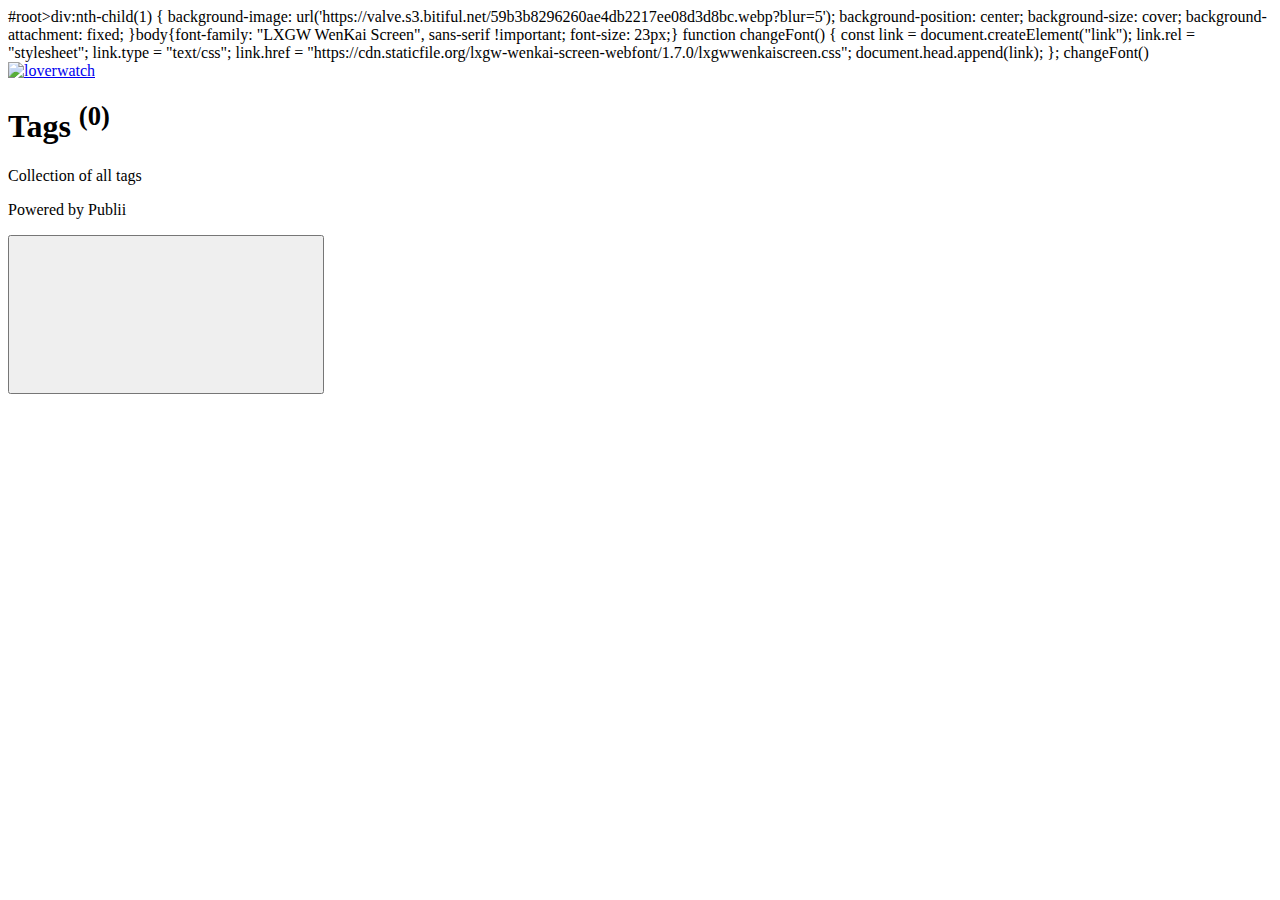
==== tags/index.html @ de22aa45 "Publii: update content" ====
<!DOCTYPE html><html lang="zh-cn"><head><meta charset="utf-8"><meta http-equiv="X-UA-Compatible" content="IE=edge"><meta name="viewport" content="width=device-width,initial-scale=1"><title>All tags - loverwatch</title><meta name="robots" content="noindex, follow"><meta name="generator" content="Publii Open-Source CMS for Static Site"><link rel="alternate" type="application/atom+xml" href="https://loverwatch.github.io/feed.xml"><link rel="alternate" type="application/json" href="https://loverwatch.github.io/feed.json"><meta property="og:title" content="loverwatch"><meta property="og:image" content="https://loverwatch.github.io/media/website/a203cadely1h1zvmqzzlij20uk0zkdru.jpg"><meta property="og:image:width" content="1100"><meta property="og:image:height" content="1280"><meta property="og:site_name" content="loverwatch"><meta property="og:description" content=""><meta property="og:url" content="https://loverwatch.github.io/tags/"><meta property="og:type" content="website"><link rel="stylesheet" href="https://loverwatch.github.io/assets/css/style.css?v=4106a957da0c2e64dc7de87bc442d7e1"><script type="application/ld+json">{"@context":"http://schema.org","@type":"Organization","name":"loverwatch","logo":"https://loverwatch.github.io/media/website/a203cadely1h1zvmqzzlij20uk0zkdru.jpg","url":"https://loverwatch.github.io/"}</script><noscript><style>img[loading] {
                    opacity: 1;
                }</style></noscript>#root>div:nth-child(1) { background-image: url('https://valve.s3.bitiful.net/59b3b8296260ae4db2217ee08d3d8bc.webp?blur=5'); background-position: center; background-size: cover; background-attachment: fixed; }</head><body>body{font-family: "LXGW WenKai Screen", sans-serif !important; font-size: 23px;} function changeFont() { const link = document.createElement("link"); link.rel = "stylesheet"; link.type = "text/css"; link.href = "https://cdn.staticfile.org/lxgw-wenkai-screen-webfont/1.7.0/lxgwwenkaiscreen.css"; document.head.append(link); }; changeFont()<div class="site-container"><header class="top" id="js-header"><a class="logo" href="https://loverwatch.github.io/"><img src="https://loverwatch.github.io/media/website/a203cadely1h1zvmqzzlij20uk0zkdru.jpg" alt="loverwatch" width="1100" height="1280"></a></header><main class="page page--tags"><div class="hero"><header class="hero__content"><div class="wrapper"><h1>Tags <sup>(0)</sup></h1><p>Collection of all tags</p></div></header></div><div class="wrapper"><ul class="feed feed--grid"></ul></div></main><footer class="footer"><div class="footer__copyright"><p>Powered by Publii</p></div><button onclick="backToTopFunction()" id="backToTop" class="footer__bttop" aria-label="Back to top" title="Back to top"><svg><use xlink:href="https://loverwatch.github.io/assets/svg/svg-map.svg#toparrow"/></svg></button></footer></div><script defer="defer" src="https://loverwatch.github.io/assets/js/scripts.min.js?v=f47c11534595205f20935f0db2a62a85"></script><script>window.publiiThemeMenuConfig={mobileMenuMode:'sidebar',animationSpeed:300,submenuWidth: 'auto',doubleClickTime:500,mobileMenuExpandableSubmenus:true,relatedContainerForOverlayMenuSelector:'.top'};</script><script>var images = document.querySelectorAll('img[loading]');
        for (var i = 0; i < images.length; i++) {
            if (images[i].complete) {
                images[i].classList.add('is-loaded');
            } else {
                images[i].addEventListener('load', function () {
                    this.classList.add('is-loaded');
                }, false);
            }
        }</script></body></html>
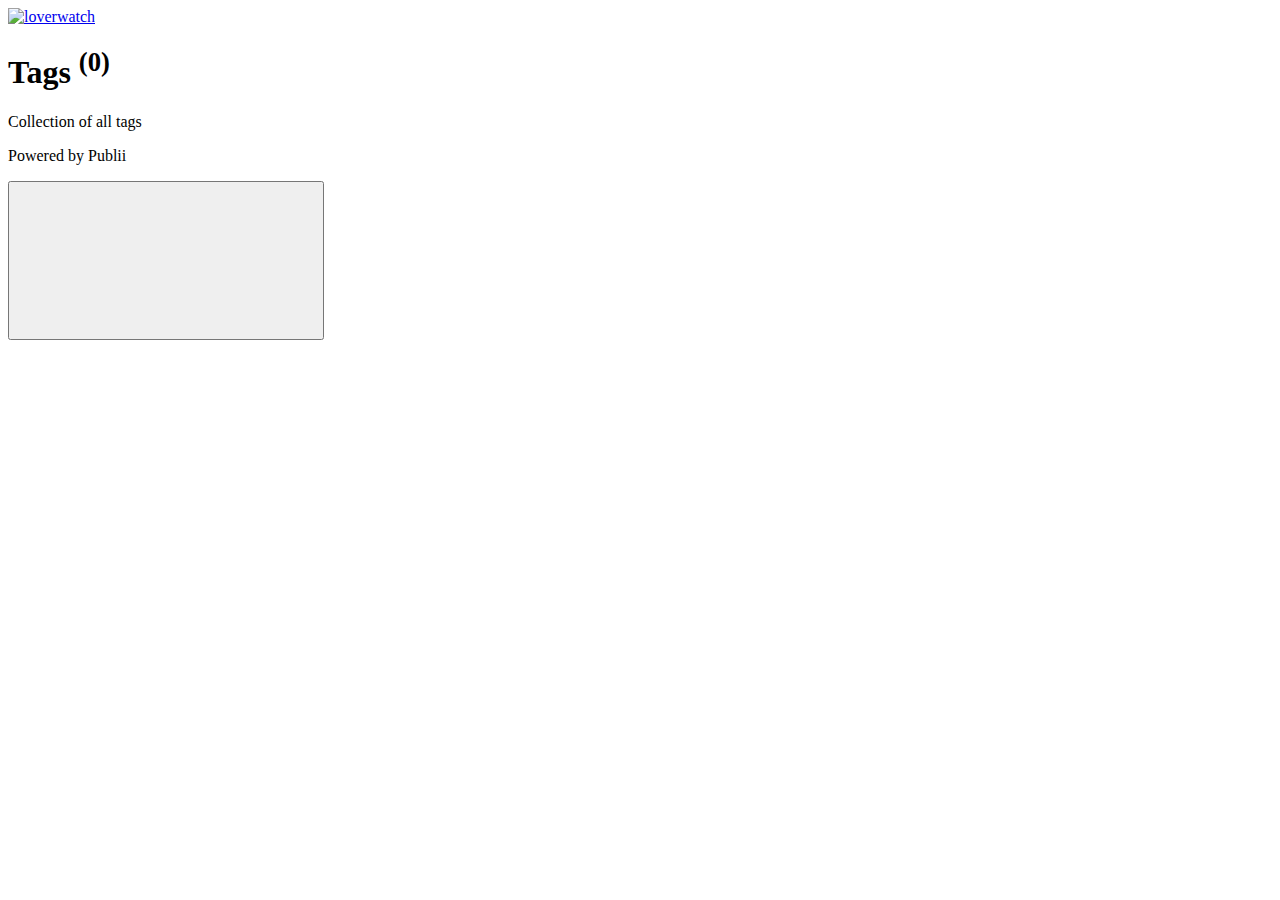
==== commit adbe3042: "Publii: update content" ====
--- a/tags/index.html
+++ b/tags/index.html
@@ -1,6 +1,6 @@
-<!DOCTYPE html><html lang="zh-cn"><head><meta charset="utf-8"><meta http-equiv="X-UA-Compatible" content="IE=edge"><meta name="viewport" content="width=device-width,initial-scale=1"><title>All tags - loverwatch</title><meta name="robots" content="noindex, follow"><meta name="generator" content="Publii Open-Source CMS for Static Site"><link rel="alternate" type="application/atom+xml" href="https://loverwatch.github.io/feed.xml"><link rel="alternate" type="application/json" href="https://loverwatch.github.io/feed.json"><meta property="og:title" content="loverwatch"><meta property="og:image" content="https://loverwatch.github.io/media/website/a203cadely1h1zvmqzzlij20uk0zkdru.jpg"><meta property="og:image:width" content="1100"><meta property="og:image:height" content="1280"><meta property="og:site_name" content="loverwatch"><meta property="og:description" content=""><meta property="og:url" content="https://loverwatch.github.io/tags/"><meta property="og:type" content="website"><link rel="stylesheet" href="https://loverwatch.github.io/assets/css/style.css?v=4106a957da0c2e64dc7de87bc442d7e1"><script type="application/ld+json">{"@context":"http://schema.org","@type":"Organization","name":"loverwatch","logo":"https://loverwatch.github.io/media/website/a203cadely1h1zvmqzzlij20uk0zkdru.jpg","url":"https://loverwatch.github.io/"}</script><noscript><style>img[loading] {
+<!DOCTYPE html><html lang="zh-cn"><head><meta charset="utf-8"><meta http-equiv="X-UA-Compatible" content="IE=edge"><meta name="viewport" content="width=device-width,initial-scale=1"><title>All tags - loverwatch</title><meta name="robots" content="noindex, follow"><meta name="generator" content="Publii Open-Source CMS for Static Site"><link rel="alternate" type="application/atom+xml" href="https://loverwatch.github.io/feed.xml"><link rel="alternate" type="application/json" href="https://loverwatch.github.io/feed.json"><meta property="og:title" content="loverwatch"><meta property="og:image" content="https://loverwatch.github.io/media/website/Snipaste_2020-03-02_21-01-07.png"><meta property="og:image:width" content="456"><meta property="og:image:height" content="431"><meta property="og:site_name" content="loverwatch"><meta property="og:description" content=""><meta property="og:url" content="https://loverwatch.github.io/tags/"><meta property="og:type" content="website"><link rel="stylesheet" href="https://loverwatch.github.io/assets/css/style.css?v=6fbb1e8931a5afe843374fd67c192c86"><script type="application/ld+json">{"@context":"http://schema.org","@type":"Organization","name":"loverwatch","logo":"https://loverwatch.github.io/media/website/Snipaste_2020-03-02_21-01-07.png","url":"https://loverwatch.github.io/"}</script><noscript><style>img[loading] {
                     opacity: 1;
-                }</style></noscript>#root>div:nth-child(1) { background-image: url('https://valve.s3.bitiful.net/59b3b8296260ae4db2217ee08d3d8bc.webp?blur=5'); background-position: center; background-size: cover; background-attachment: fixed; }</head><body>body{font-family: "LXGW WenKai Screen", sans-serif !important; font-size: 23px;} function changeFont() { const link = document.createElement("link"); link.rel = "stylesheet"; link.type = "text/css"; link.href = "https://cdn.staticfile.org/lxgw-wenkai-screen-webfont/1.7.0/lxgwwenkaiscreen.css"; document.head.append(link); }; changeFont()<div class="site-container"><header class="top" id="js-header"><a class="logo" href="https://loverwatch.github.io/"><img src="https://loverwatch.github.io/media/website/a203cadely1h1zvmqzzlij20uk0zkdru.jpg" alt="loverwatch" width="1100" height="1280"></a></header><main class="page page--tags"><div class="hero"><header class="hero__content"><div class="wrapper"><h1>Tags <sup>(0)</sup></h1><p>Collection of all tags</p></div></header></div><div class="wrapper"><ul class="feed feed--grid"></ul></div></main><footer class="footer"><div class="footer__copyright"><p>Powered by Publii</p></div><button onclick="backToTopFunction()" id="backToTop" class="footer__bttop" aria-label="Back to top" title="Back to top"><svg><use xlink:href="https://loverwatch.github.io/assets/svg/svg-map.svg#toparrow"/></svg></button></footer></div><script defer="defer" src="https://loverwatch.github.io/assets/js/scripts.min.js?v=f47c11534595205f20935f0db2a62a85"></script><script>window.publiiThemeMenuConfig={mobileMenuMode:'sidebar',animationSpeed:300,submenuWidth: 'auto',doubleClickTime:500,mobileMenuExpandableSubmenus:true,relatedContainerForOverlayMenuSelector:'.top'};</script><script>var images = document.querySelectorAll('img[loading]');
+                }</style></noscript></head><body><div class="site-container"><header class="top" id="js-header"><a class="logo" href="https://loverwatch.github.io/"><img src="https://loverwatch.github.io/media/website/Snipaste_2020-03-02_21-01-07.png" alt="loverwatch" width="456" height="431"></a></header><main class="page page--tags"><div class="hero"><header class="hero__content"><div class="wrapper"><h1>Tags <sup>(0)</sup></h1><p>Collection of all tags</p></div></header></div><div class="wrapper"><ul class="feed feed--grid"></ul></div></main><footer class="footer"><div class="footer__copyright"><p>Powered by Publii</p></div><button onclick="backToTopFunction()" id="backToTop" class="footer__bttop" aria-label="Back to top" title="Back to top"><svg><use xlink:href="https://loverwatch.github.io/assets/svg/svg-map.svg#toparrow"/></svg></button></footer></div><script defer="defer" src="https://loverwatch.github.io/assets/js/scripts.min.js?v=f47c11534595205f20935f0db2a62a85"></script><script>window.publiiThemeMenuConfig={mobileMenuMode:'sidebar',animationSpeed:300,submenuWidth: 'auto',doubleClickTime:500,mobileMenuExpandableSubmenus:true,relatedContainerForOverlayMenuSelector:'.top'};</script><script>var images = document.querySelectorAll('img[loading]');
         for (var i = 0; i < images.length; i++) {
             if (images[i].complete) {
                 images[i].classList.add('is-loaded');
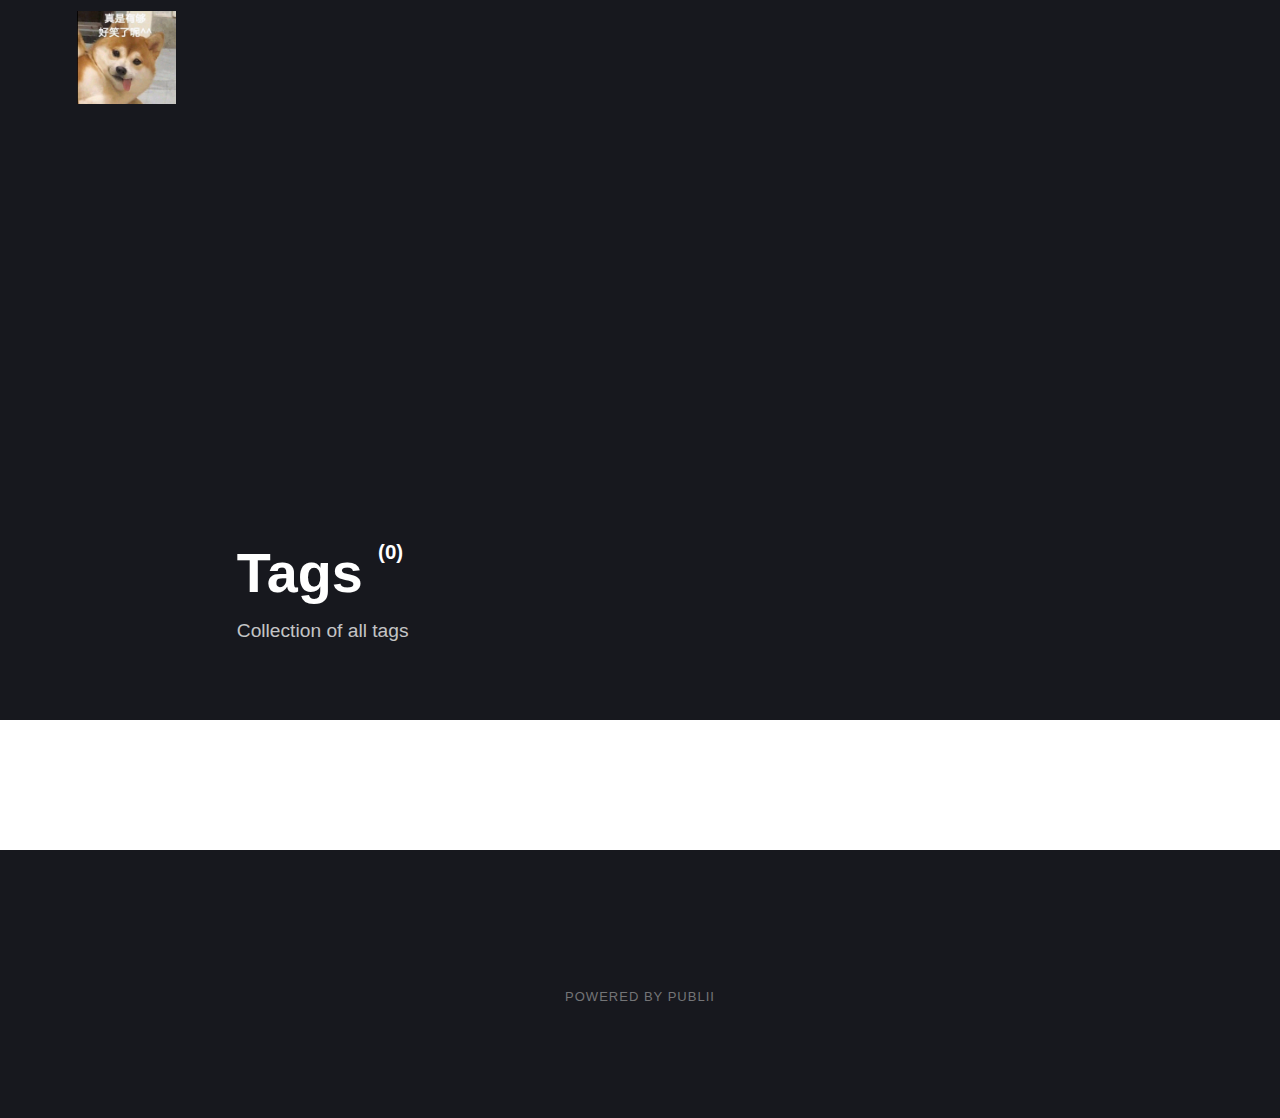
==== commit 3e757ec6: "Publii: update content" ====
--- a/tags/index.html
+++ b/tags/index.html
@@ -1,6 +1,6 @@
-<!DOCTYPE html><html lang="zh-cn"><head><meta charset="utf-8"><meta http-equiv="X-UA-Compatible" content="IE=edge"><meta name="viewport" content="width=device-width,initial-scale=1"><title>All tags - loverwatch</title><meta name="robots" content="noindex, follow"><meta name="generator" content="Publii Open-Source CMS for Static Site"><link rel="alternate" type="application/atom+xml" href="https://loverwatch.github.io/feed.xml"><link rel="alternate" type="application/json" href="https://loverwatch.github.io/feed.json"><meta property="og:title" content="loverwatch"><meta property="og:image" content="https://loverwatch.github.io/media/website/Snipaste_2020-03-02_21-01-07.png"><meta property="og:image:width" content="456"><meta property="og:image:height" content="431"><meta property="og:site_name" content="loverwatch"><meta property="og:description" content=""><meta property="og:url" content="https://loverwatch.github.io/tags/"><meta property="og:type" content="website"><link rel="stylesheet" href="https://loverwatch.github.io/assets/css/style.css?v=6fbb1e8931a5afe843374fd67c192c86"><script type="application/ld+json">{"@context":"http://schema.org","@type":"Organization","name":"loverwatch","logo":"https://loverwatch.github.io/media/website/Snipaste_2020-03-02_21-01-07.png","url":"https://loverwatch.github.io/"}</script><noscript><style>img[loading] {
+<!DOCTYPE html><html lang="zh-cn"><head><meta charset="utf-8"><meta http-equiv="X-UA-Compatible" content="IE=edge"><meta name="viewport" content="width=device-width,initial-scale=1"><title>All tags - loverwatch</title><meta name="robots" content="noindex, follow"><meta name="generator" content="Publii Open-Source CMS for Static Site"><link rel="alternate" type="application/atom+xml" href="https://wuxiaoxrj.github.io/loverwatch.github.io/feed.xml"><link rel="alternate" type="application/json" href="https://wuxiaoxrj.github.io/loverwatch.github.io/feed.json"><meta property="og:title" content="loverwatch"><meta property="og:image" content="https://wuxiaoxrj.github.io/loverwatch.github.io/media/website/Snipaste_2020-03-02_21-01-07.png"><meta property="og:image:width" content="456"><meta property="og:image:height" content="431"><meta property="og:site_name" content="loverwatch"><meta property="og:description" content=""><meta property="og:url" content="https://wuxiaoxrj.github.io/loverwatch.github.io/tags/"><meta property="og:type" content="website"><link rel="stylesheet" href="https://wuxiaoxrj.github.io/loverwatch.github.io/assets/css/style.css?v=6fbb1e8931a5afe843374fd67c192c86"><script type="application/ld+json">{"@context":"http://schema.org","@type":"Organization","name":"loverwatch","logo":"https://wuxiaoxrj.github.io/loverwatch.github.io/media/website/Snipaste_2020-03-02_21-01-07.png","url":"https://wuxiaoxrj.github.io/loverwatch.github.io/"}</script><noscript><style>img[loading] {
                     opacity: 1;
-                }</style></noscript></head><body><div class="site-container"><header class="top" id="js-header"><a class="logo" href="https://loverwatch.github.io/"><img src="https://loverwatch.github.io/media/website/Snipaste_2020-03-02_21-01-07.png" alt="loverwatch" width="456" height="431"></a></header><main class="page page--tags"><div class="hero"><header class="hero__content"><div class="wrapper"><h1>Tags <sup>(0)</sup></h1><p>Collection of all tags</p></div></header></div><div class="wrapper"><ul class="feed feed--grid"></ul></div></main><footer class="footer"><div class="footer__copyright"><p>Powered by Publii</p></div><button onclick="backToTopFunction()" id="backToTop" class="footer__bttop" aria-label="Back to top" title="Back to top"><svg><use xlink:href="https://loverwatch.github.io/assets/svg/svg-map.svg#toparrow"/></svg></button></footer></div><script defer="defer" src="https://loverwatch.github.io/assets/js/scripts.min.js?v=f47c11534595205f20935f0db2a62a85"></script><script>window.publiiThemeMenuConfig={mobileMenuMode:'sidebar',animationSpeed:300,submenuWidth: 'auto',doubleClickTime:500,mobileMenuExpandableSubmenus:true,relatedContainerForOverlayMenuSelector:'.top'};</script><script>var images = document.querySelectorAll('img[loading]');
+                }</style></noscript></head><body><div class="site-container"><header class="top" id="js-header"><a class="logo" href="https://wuxiaoxrj.github.io/loverwatch.github.io/"><img src="https://wuxiaoxrj.github.io/loverwatch.github.io/media/website/Snipaste_2020-03-02_21-01-07.png" alt="loverwatch" width="456" height="431"></a></header><main class="page page--tags"><div class="hero"><header class="hero__content"><div class="wrapper"><h1>Tags <sup>(0)</sup></h1><p>Collection of all tags</p></div></header></div><div class="wrapper"><ul class="feed feed--grid"></ul></div></main><footer class="footer"><div class="footer__copyright"><p>Powered by Publii</p></div><button onclick="backToTopFunction()" id="backToTop" class="footer__bttop" aria-label="Back to top" title="Back to top"><svg><use xlink:href="https://wuxiaoxrj.github.io/loverwatch.github.io/assets/svg/svg-map.svg#toparrow"/></svg></button></footer></div><script defer="defer" src="https://wuxiaoxrj.github.io/loverwatch.github.io/assets/js/scripts.min.js?v=f47c11534595205f20935f0db2a62a85"></script><script>window.publiiThemeMenuConfig={mobileMenuMode:'sidebar',animationSpeed:300,submenuWidth: 'auto',doubleClickTime:500,mobileMenuExpandableSubmenus:true,relatedContainerForOverlayMenuSelector:'.top'};</script><script>var images = document.querySelectorAll('img[loading]');
         for (var i = 0; i < images.length; i++) {
             if (images[i].complete) {
                 images[i].classList.add('is-loaded');
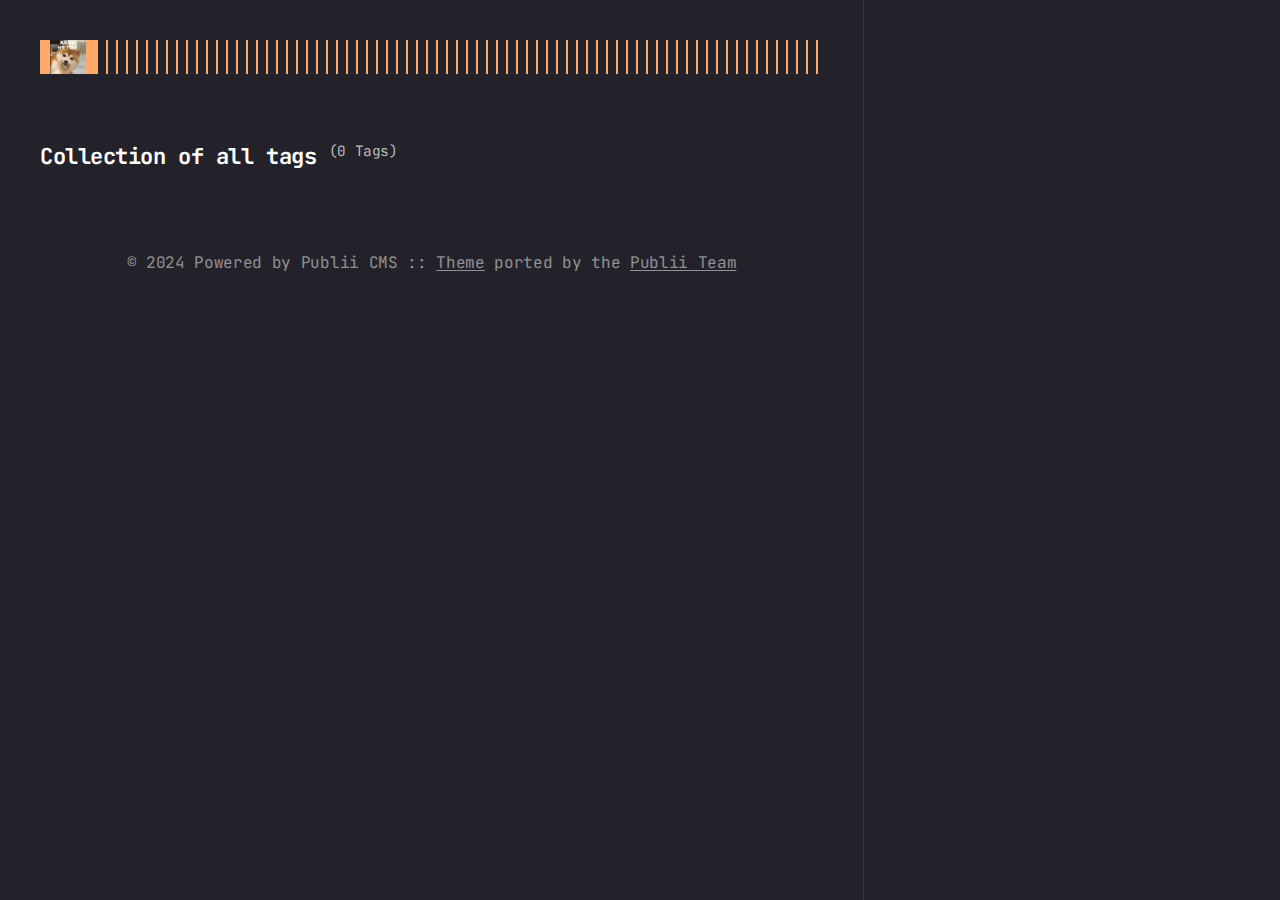
==== commit a838a542: "Publii: update content" ====
--- a/tags/index.html
+++ b/tags/index.html
@@ -1,12 +1,12 @@
-<!DOCTYPE html><html lang="zh-cn"><head><meta charset="utf-8"><meta http-equiv="X-UA-Compatible" content="IE=edge"><meta name="viewport" content="width=device-width,initial-scale=1"><title>All tags - loverwatch</title><meta name="robots" content="noindex, follow"><meta name="generator" content="Publii Open-Source CMS for Static Site"><link rel="alternate" type="application/atom+xml" href="https://wuxiaoxrj.github.io/loverwatch.github.io/feed.xml"><link rel="alternate" type="application/json" href="https://wuxiaoxrj.github.io/loverwatch.github.io/feed.json"><meta property="og:title" content="loverwatch"><meta property="og:image" content="https://wuxiaoxrj.github.io/loverwatch.github.io/media/website/Snipaste_2020-03-02_21-01-07.png"><meta property="og:image:width" content="456"><meta property="og:image:height" content="431"><meta property="og:site_name" content="loverwatch"><meta property="og:description" content=""><meta property="og:url" content="https://wuxiaoxrj.github.io/loverwatch.github.io/tags/"><meta property="og:type" content="website"><link rel="stylesheet" href="https://wuxiaoxrj.github.io/loverwatch.github.io/assets/css/style.css?v=6fbb1e8931a5afe843374fd67c192c86"><script type="application/ld+json">{"@context":"http://schema.org","@type":"Organization","name":"loverwatch","logo":"https://wuxiaoxrj.github.io/loverwatch.github.io/media/website/Snipaste_2020-03-02_21-01-07.png","url":"https://wuxiaoxrj.github.io/loverwatch.github.io/"}</script><noscript><style>img[loading] {
-                    opacity: 1;
-                }</style></noscript></head><body><div class="site-container"><header class="top" id="js-header"><a class="logo" href="https://wuxiaoxrj.github.io/loverwatch.github.io/"><img src="https://wuxiaoxrj.github.io/loverwatch.github.io/media/website/Snipaste_2020-03-02_21-01-07.png" alt="loverwatch" width="456" height="431"></a></header><main class="page page--tags"><div class="hero"><header class="hero__content"><div class="wrapper"><h1>Tags <sup>(0)</sup></h1><p>Collection of all tags</p></div></header></div><div class="wrapper"><ul class="feed feed--grid"></ul></div></main><footer class="footer"><div class="footer__copyright"><p>Powered by Publii</p></div><button onclick="backToTopFunction()" id="backToTop" class="footer__bttop" aria-label="Back to top" title="Back to top"><svg><use xlink:href="https://wuxiaoxrj.github.io/loverwatch.github.io/assets/svg/svg-map.svg#toparrow"/></svg></button></footer></div><script defer="defer" src="https://wuxiaoxrj.github.io/loverwatch.github.io/assets/js/scripts.min.js?v=f47c11534595205f20935f0db2a62a85"></script><script>window.publiiThemeMenuConfig={mobileMenuMode:'sidebar',animationSpeed:300,submenuWidth: 'auto',doubleClickTime:500,mobileMenuExpandableSubmenus:true,relatedContainerForOverlayMenuSelector:'.top'};</script><script>var images = document.querySelectorAll('img[loading]');
-        for (var i = 0; i < images.length; i++) {
-            if (images[i].complete) {
-                images[i].classList.add('is-loaded');
-            } else {
-                images[i].addEventListener('load', function () {
-                    this.classList.add('is-loaded');
-                }, false);
-            }
+<!DOCTYPE html><html lang="zh-cn"><head><meta charset="utf-8"><meta http-equiv="X-UA-Compatible" content="IE=edge"><meta name="viewport" content="width=device-width,initial-scale=1"><title>All tags - loverwatch</title><meta name="robots" content="noindex, follow"><meta name="generator" content="Publii Open-Source CMS for Static Site"><link rel="alternate" type="application/atom+xml" href="https://wuxiaoxrj.github.io/loverwatch.github.io/feed.xml"><link rel="alternate" type="application/json" href="https://wuxiaoxrj.github.io/loverwatch.github.io/feed.json"><meta property="og:title" content="loverwatch"><meta property="og:image" content="https://wuxiaoxrj.github.io/loverwatch.github.io/media/website/Snipaste_2020-03-02_21-01-07.png"><meta property="og:image:width" content="456"><meta property="og:image:height" content="431"><meta property="og:site_name" content="loverwatch"><meta property="og:description" content=""><meta property="og:url" content="https://wuxiaoxrj.github.io/loverwatch.github.io/tags/"><meta property="og:type" content="website"><link rel="preload" href="https://wuxiaoxrj.github.io/loverwatch.github.io/assets/dynamic/fonts/jetbrainsmono/jetbrainsmono.woff2" as="font" type="font/woff2" crossorigin><link rel="preload" href="https://wuxiaoxrj.github.io/loverwatch.github.io/assets/dynamic/fonts/jetbrainsmono/jetbrainsmono-italic.woff2" as="font" type="font/woff2" crossorigin><link rel="stylesheet" href="https://wuxiaoxrj.github.io/loverwatch.github.io/assets/css/style.css?v=82007ae11cb9f2a56571c770331b13e7"><script type="application/ld+json">{"@context":"http://schema.org","@type":"Organization","name":"loverwatch","logo":"https://wuxiaoxrj.github.io/loverwatch.github.io/media/website/Snipaste_2020-03-02_21-01-07.png","url":"https://wuxiaoxrj.github.io/loverwatch.github.io/"}</script><noscript><style>img[loading] {
+                    opacity: 1;
+                }</style></noscript></head><body class="tags-template"><div class="container"><header class="header"><div class="header__logo"><a class="logo" href="https://wuxiaoxrj.github.io/loverwatch.github.io/"><img src="https://wuxiaoxrj.github.io/loverwatch.github.io/media/website/Snipaste_2020-03-02_21-01-07.png" alt="loverwatch" width="456" height="431"></a></div></header><main class="content page page--tags"><div class="content page"><div class="page__header"><h1 class="h2 page__title">Collection of all tags <sup>(0 Tags)</sup></h1></div><ul class="list"></ul></div></main><footer class="footer"><div class="footer__inner"><div class="footer__copyright"><p>© 2024 Powered by Publii CMS :: <a href="https://github.com/panr/hugo-theme-terminal" target="_blank" rel="noopener">Theme</a> ported by the <a href="https://getpublii.com/customization-service/" target="_blank" rel="noopener">Publii Team</a></p></div></div></footer></div><script defer="defer" src="https://wuxiaoxrj.github.io/loverwatch.github.io/assets/js/scripts.min.js?v=c2232aa7558e9517946129d2a1b8c770"></script><script>window.publiiThemeMenuConfig={mobileMenuMode:'sidebar',animationSpeed:300,submenuWidth: 'auto',doubleClickTime:500,mobileMenuExpandableSubmenus:true,relatedContainerForOverlayMenuSelector:'.top'};</script><script>var images = document.querySelectorAll('img[loading]');
+        for (var i = 0; i < images.length; i++) {
+            if (images[i].complete) {
+                images[i].classList.add('is-loaded');
+            } else {
+                images[i].addEventListener('load', function () {
+                    this.classList.add('is-loaded');
+                }, false);
+            }
         }</script></body></html>